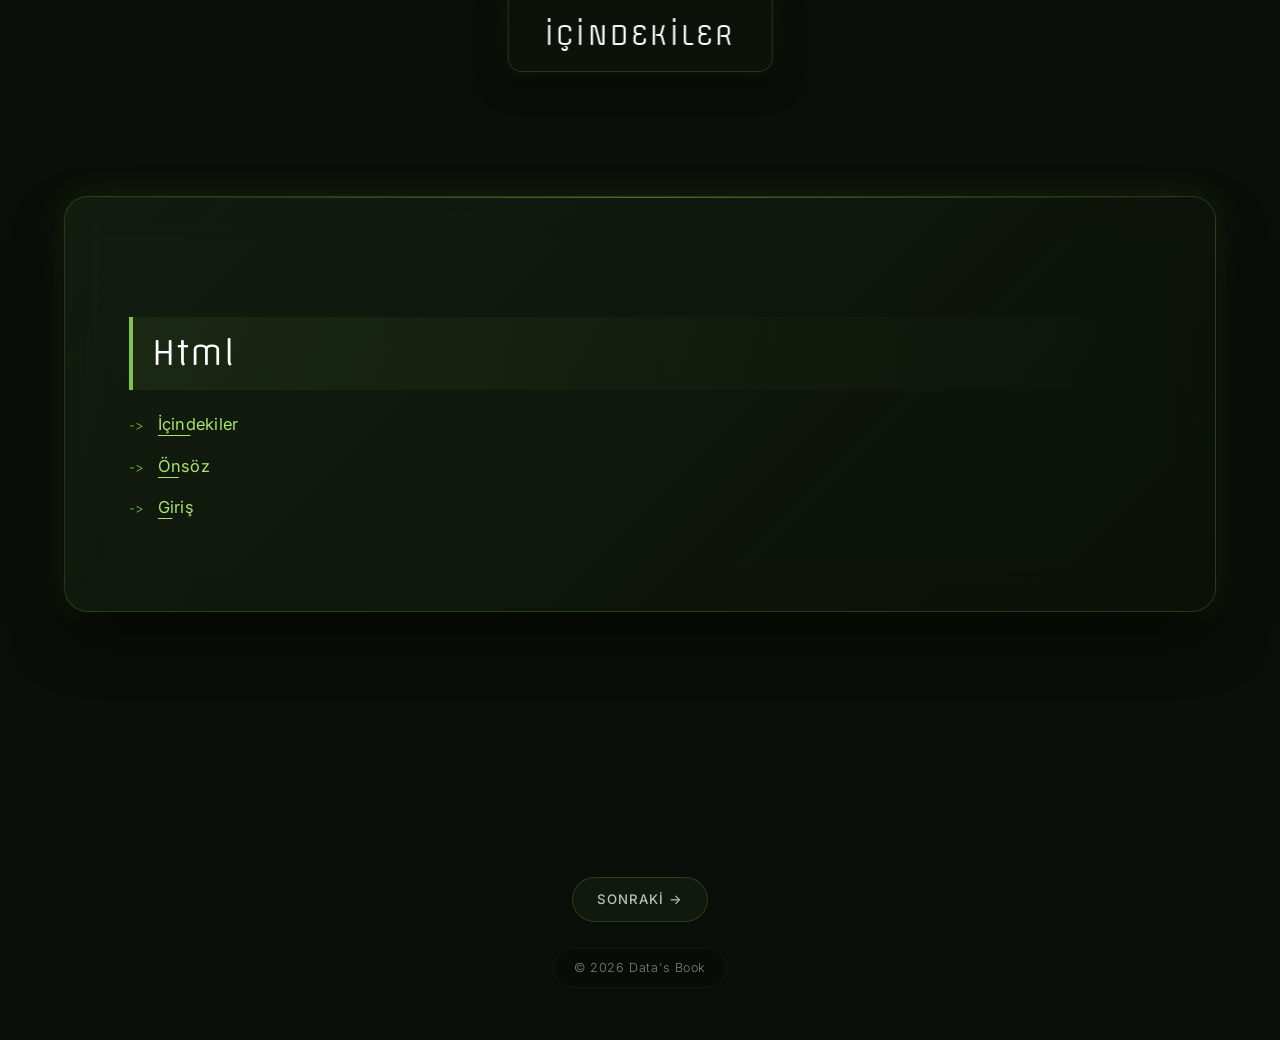
==== Lessons/1 Web İçindekiler.html @ 658756f6 "feat: The foundations of the project feat: Home page added" ====
<!DOCTYPE html>
<html lang="tr">
<head>
    <meta charset="UTF-8">
    <meta name="viewport" content="width=device-width, initial-scale=1.0">
    <title>Data's Book on Web</title>

    <link rel="icon" type="image/x-icon" href="../Sources/favicon.svg">

    <script src="../Sources/JS/setBackgroundMedia.js"></script>

    <link rel="stylesheet" href="../Sources/JS/hljs/atom-one-dark.css">
    <script src="../Sources/JS/hljs/highlight.min.js">
        window.onload = function() {
            hljs.highlightAll();
        };
    </script>

    <link rel="stylesheet" href="../Sources/CSS/main.css">
</head>
<body>
    <h1>İçindekiler</h1>

    <div style="height: 100px;"></div>
    
    <div id="mainDiv">
        <h2>Html</h2>
        <ul>
            <li><a href="./1 Web İçindekiler.html">İçindekiler</a></li>
            <li><a href="./2 Web Önsöz.html">Önsöz</a></li>
            <li><a href="./3 Web Giriş.html">Giriş</a></li>
        </ul>
    </div>

    <div style="height: 100px;"></div>

    <footer>
        <div>
            <a href="./2 Web Önsöz.html" style="cursor:pointer;">
                Sonraki &rarr;
            </a>
        </div>
        <div>
            <p>&copy; 2026 Data's Book</p>
        </div>
    </footer>
</body>
</html>

<!-- Muhammet Enes nam-ı diğer Data Delete tarafından sevgi ile yapıldı <3 -->
---- Sources/CSS/main.css ----
@import url('https://fonts.googleapis.com/css2?family=Inter:wght@300;400;500;600;700&family=JetBrains+Mono:wght@400;500&family=Offside&display=swap');

/* ── Modern Design Tokens ─────────────────────────────────── */
:root {
color-scheme: dark;

/* Color Palette - Cyber Emerald Theme */
--clr-accent-raw: 130, 196, 69;
--clr-accent: rgb(var(--clr-accent-raw));
--clr-accent-bright: #a8e66b;
--clr-accent-glow: rgba(var(--clr-accent-raw), 0.35);
--clr-accent-soft: rgba(var(--clr-accent-raw), 0.08);
--clr-accent-border: rgba(var(--clr-accent-raw), 0.22);

--clr-bg-main: #0a0e08;
--clr-surface: rgba(18, 26, 15, 0.75);
--clr-surface-card: rgba(25, 36, 21, 0.55);

--clr-text-main: #f0f4ed;
--clr-text-muted: #b8c4b2;
--clr-text-dim: #7a8873;

/* Fonts */
--font-heading: "Offside", Georgia, serif;
--font-body: "Inter", system-ui, -apple-system, sans-serif;
--font-mono: "JetBrains Mono", "SF Mono", monospace;

/* Radius & Shadows */
--radius-sm: 8px;
--radius-md: 14px;
--radius-lg: 24px;
--radius-pill: 9999px;

--shadow-glass: 0 30px 60px -12px rgba(0, 0, 0, 0.56), 0 18px 36px -18px rgba(0, 0, 0, 0.7);
--shadow-glow: 0 0 35px rgba(var(--clr-accent-raw), 0.15);

/* Transitions */
--ease-out-expo: cubic-bezier(0.16, 1, 0.3, 1);
--transition-fast: 200ms var(--ease-out-expo);
--transition-normal: 350ms var(--ease-out-expo);


}

/* ── Reset & Core Settings ───────────────────────────────── */
*, *::before, *::after {
box-sizing: border-box;
margin: 0;
padding: 0;
}

html {
scroll-behavior: smooth;
scrollbar-color: var(--clr-accent-border) transparent;
scrollbar-width: thin;
}

body {
min-height: 100vh;
background-color: var(--clr-bg-main);
background-image:
radial-gradient(circle at 50% 0%, rgba(var(--clr-accent-raw), 0.12), transparent 50%),
url("../../Media/image/depressiveData.png");
background-repeat: no-repeat;
background-size: cover;
background-position: center;
background-attachment: fixed;
color: var(--clr-text-main);
font-family: var(--font-body);
font-weight: 300;
font-size: 1rem;
line-height: 1.8;
letter-spacing: 0.015em;
-webkit-font-smoothing: antialiased;
-moz-osx-font-smoothing: grayscale;
}

::selection {
color: #0d120a;
background: var(--clr-accent-bright);
}

/* ── Custom Scrollbar ────────────────────────────────────── */
::-webkit-scrollbar {
width: 8px;
height: 8px;
}
::-webkit-scrollbar-track {
background: rgba(10, 14, 8, 0.6);
}
::-webkit-scrollbar-thumb {
background: rgba(var(--clr-accent-raw), 0.3);
border-radius: var(--radius-pill);
border: 2px solid transparent;
background-clip: padding-box;
}
::-webkit-scrollbar-thumb:hover {
background: var(--clr-accent);
}

/* ── Video Background ────────────────────────────────────── */
.video-container {
position: fixed;
inset: 0;
overflow: hidden;
z-index: -1;
background: var(--clr-bg-main);
pointer-events: none;
}

#arkaplanVideo {
width: 100%;
height: 100%;
object-fit: cover;
filter: brightness(0.3) saturate(0.85) contrast(1.1);
}

/* ── Main Glassmorphism Container ────────────────────────── */
#mainDiv {
position: relative;
z-index: 1;
width: min(90%, 1300px);
margin: 6rem auto 3rem;
padding: clamp(2rem, 5vw, 4.5rem);
background: linear-gradient(
135deg,
rgba(22, 32, 18, 0.8) 0%,
rgba(12, 18, 10, 0.7) 100%
);
border: 1px solid var(--clr-accent-border);
border-radius: var(--radius-lg);
backdrop-filter: blur(24px) saturate(1.4);
-webkit-backdrop-filter: blur(24px) saturate(1.4);
box-shadow: var(--shadow-glass), var(--shadow-glow);
overflow: hidden;
}

#mainDiv::before {
content: "";
position: absolute;
top: 0;
left: 0;
right: 0;
height: 1px;
background: linear-gradient(
90deg,
transparent,
rgba(var(--clr-accent-raw), 0.5),
transparent
);
}

/* ── Floating Header (h1) ────────────────────────────────── */
h1 {
font-family: var(--font-heading);
font-size: clamp(1.1rem, 2.5vw, 1.75rem);
font-weight: 400;
letter-spacing: 0.08em;
text-align: center;
color: #ffffff;
text-transform: uppercase;

position: fixed;
left: 50%;
top: 0;
transform: translateX(-50%);
z-index: 100;

padding: 0.65rem 2.25rem;
white-space: nowrap;

background: rgba(14, 20, 11, 0.82);
border: 1px solid var(--clr-accent-border);
border-top: none;
border-radius: 0 0 var(--radius-md) var(--radius-md);
backdrop-filter: blur(20px);
-webkit-backdrop-filter: blur(20px);

box-shadow: 
    0 10px 30px rgba(0, 0, 0, 0.5),
    0 0 20px rgba(var(--clr-accent-raw), 0.12);
animation: floatBreath 6s ease-in-out infinite;


}

@keyframes floatBreath {
0%, 100% {
box-shadow: 0 10px 30px rgba(0, 0, 0, 0.5), 0 0 15px rgba(var(--clr-accent-raw), 0.1);
border-color: var(--clr-accent-border);
}
50% {
box-shadow: 0 12px 35px rgba(0, 0, 0, 0.6), 0 0 30px rgba(var(--clr-accent-raw), 0.28);
border-color: rgba(var(--clr-accent-raw), 0.45);
}
}

/* ── Section Headings (h2, h3) ───────────────────────────── */
h2, h3 {
font-family: var(--font-heading);
font-weight: 400;
color: #ffffff;
margin-top: 3.5rem;
margin-bottom: 1.25rem;
scroll-margin-top: 6rem;
display: flex;
align-items: center;
}

h2 {
font-size: clamp(1.4rem, 3.5vw, 2.1rem);
letter-spacing: 0.03em;
padding-left: 1.2rem;
border-left: 4px solid var(--clr-accent);
background: linear-gradient(90deg, rgba(var(--clr-accent-raw), 0.08), transparent);
padding-top: 0.4rem;
padding-bottom: 0.4rem;
border-radius: 0 var(--radius-sm) var(--radius-sm) 0;
}

h3 {
font-size: clamp(1.15rem, 2.5vw, 1.45rem);
letter-spacing: 0.04em;
color: var(--clr-accent-bright);
margin-left: 1.5rem;
padding-left: 1rem;
border-left: 2px solid var(--clr-accent-border);
}

/* ── Generic Body Text (pre without ID) ───────────────────── */
pre:not(#codeh2):not(#codeh3) {
font-family: var(--font-body);
font-size: 1.025rem;
font-weight: 300;
line-height: 1.85;
color: var(--clr-text-muted);
margin-bottom: 1.5rem;
word-break: break-word;
white-space: pre-wrap;
background: var(--clr-surface-card);
padding: 1.25rem 1.5rem;
border-radius: var(--radius-md);
border: 1px solid rgba(255, 255, 255, 0.04);
}

#preh2 { text-indent: 1em; }
#preh3 { margin-left: 2rem; text-indent: 1em; }

/* ── Inline Code Styling ──────────────────────────────────── */
code {
font-family: var(--font-mono);
font-size: 0.88em;
background: var(--clr-accent-soft);
color: var(--clr-accent-bright);
padding: 0.2em 0.5em;
border-radius: var(--radius-sm);
border: 1px solid var(--clr-accent-border);
}

/* ── Modern macOS-Style Code Windows (#codeh2 & #codeh3) ─── */
#codeh2, #codeh3 {
position: relative;
display: block;
margin-bottom: 2rem;
padding: 3.25rem 1.5rem 1.5rem 1.5rem;
background: rgba(12, 17, 10, 0.92);
border: 1px solid var(--clr-accent-border);
border-radius: var(--radius-md);
box-shadow: 0 16px 40px rgba(0, 0, 0, 0.5);
overflow: hidden;
outline: none;
transition: max-height 0.4s var(--ease-out-expo), border-color 0.3s ease, box-shadow 0.3s ease;
max-height: 1200px;
}

#codeh3 { margin-left: 2em; }

/* Dosya adı başlık çubuğu (span) */
#codeh2 > span, #codeh3 > span {
position: absolute;
top: 0;
left: 0;
right: 0;
height: 2.5rem;
background: rgba(20, 28, 17, 0.95);
border-bottom: 1px solid rgba(130, 196, 69, 0.15);
font-family: var(--font-mono);
font-size: 0.8rem;
color: var(--clr-accent-bright);
line-height: 2.5rem;
padding-left: 1.25rem;
letter-spacing: 0.05em;
user-select: none;
display: flex;
align-items: center;
}

#codeh2::after, #codeh3::after {
content: "";
position: absolute;
top: 0.85rem;
right: 1.25rem;
width: 12px;
height: 12px;
border-radius: 50%;
background-color: #27c93f;
box-shadow:
-20px 0 0 #ffbd2e,
-40px 0 0 #ff5f56;
z-index: 10;
cursor: pointer;
transition: transform 0.2s ease, filter 0.2s ease;
}

#codeh2:hover::after, #codeh3:hover::after {
filter: brightness(1.2);
transform: scale(1.1);
}

/* İçerideki  etiketi */
#codeh2 code, #codeh3 code {
display: block;
font-family: var(--font-mono);
font-size: 0.9rem;
color: #d2ffab;
line-height: 1.6;
white-space: pre-wrap;
word-break: break-word;
background: transparent;
padding: 0;
border: none;
box-shadow: none;
transition: opacity 0.25s ease, transform 0.25s ease;
opacity: 1;
transform: translateY(0);
}

/* Kapalı Durum (Collapsed State) */
#codeh2.collapsed, #codeh3.collapsed {
max-height: 2.5rem;
border-color: rgba(130, 196, 69, 0.15);
box-shadow: 0 4px 15px rgba(0, 0, 0, 0.3);
}

#codeh2.collapsed code, #codeh3.collapsed code {
opacity: 0;
transform: translateY(-10px);
pointer-events: none;
}

/* ── Lists ───────────────────────────────────────────────── */
ul {
list-style: none;
margin-bottom: 1.5rem;
}

li {
font-family: var(--font-body);
font-size: 1.025rem;
color: var(--clr-text-muted);
margin-bottom: 0.75rem;
padding-left: 1.75em;
position: relative;
word-break: break-word;
transition: color var(--transition-fast);
}

li::before {
content: "->";
position: absolute;
left: 0;
top: 4px;
color: var(--clr-accent);
font-size: 0.8em;
}

li:hover {
color: var(--clr-text-main);
}

#listh3 { margin-left: 2em; }

/* ── Media Elements ──────────────────────────────────────── */
#divh2Img, #divh3Img,
#divh2Vid, #divh3Vid {
margin-bottom: 2rem;
}

#divh2Img, #divh2Vid { margin-left: 2em; }
#divh3Img, #divh3Vid { margin-left: 4em; }

#divh2Img img, #divh3Img img,
#divh2Vid video, #divh3Vid video {
display: block;
max-width: 100%;
height: auto;
border-radius: var(--radius-md);
border: 1px solid var(--clr-accent-border);
background: rgba(0, 0, 0, 0.4);
box-shadow: 0 16px 40px rgba(0, 0, 0, 0.5);
transition: transform var(--transition-normal), box-shadow var(--transition-normal), border-color var(--transition-normal);
}

#divh2Img img:hover, #divh3Img img:hover,
#divh2Vid video:hover, #divh3Vid video:hover {
border-color: rgba(var(--clr-accent-raw), 0.6);
box-shadow: 0 20px 50px rgba(0, 0, 0, 0.6), 0 0 30px rgba(var(--clr-accent-raw), 0.2);
transform: translateY(-4px) scale(1.01);
}

/* ── Tables ──────────────────────────────────────────────── */
#tableh2, #tableh3 {
font-family: var(--font-body);
font-size: 0.925rem;
color: var(--clr-text-muted);
width: max-content;
max-width: 100%;
margin-bottom: 2rem;
border-collapse: separate;
border-spacing: 0;
border: 1px solid var(--clr-accent-border);
border-radius: var(--radius-md);
background: var(--clr-surface-card);
overflow: hidden;
box-shadow: 0 12px 30px rgba(0, 0, 0, 0.3);
}

#tableh2 { margin-left: 2em; }
#tableh3 { margin-left: 4em; }

#tableh2 th, #tableh3 th {
background: rgba(var(--clr-accent-raw), 0.12);
color: var(--clr-accent-bright);
font-weight: 600;
letter-spacing: 0.06em;
text-transform: uppercase;
font-size: 0.8rem;
padding: 0.85rem 1.5rem;
border-bottom: 1px solid var(--clr-accent-border);
text-align: center;
}

#tableh2 td, #tableh3 td {
padding: 0.75rem 1.5rem;
border-bottom: 1px solid rgba(255, 255, 255, 0.04);
text-align: center;
transition: background var(--transition-fast);
}

#tableh2 tr:last-child td, #tableh3 tr:last-child td {
border-bottom: none;
}

#tableh2 tr:hover td, #tableh3 tr:hover td {
background: rgba(var(--clr-accent-raw), 0.08);
color: #ffffff;
}

/* ── Links ───────────────────────────────────────────────── */
a {
color: var(--clr-accent-bright);
text-decoration: none;
font-weight: 400;
position: relative;
padding-bottom: 2px;
transition: color var(--transition-fast);
}

a::after {
content: "";
position: absolute;
bottom: 0;
left: 0;
width: 100%;
height: 1px;
background: var(--clr-accent-bright);
transform: scaleX(0.4);
transform-origin: left;
transition: transform var(--transition-fast), background var(--transition-fast);
}

a:hover {
color: #ffffff;
}

a:hover::after {
transform: scaleX(1);
background: var(--clr-accent);
}

/* ── Scientific Quotes ──────────────────────────────────── */
blockquote.scientific-quote {
font-family: var(--font-heading);
font-size: 1.125rem;
font-style: italic;
line-height: 1.85;
color: var(--clr-text-main);
background: linear-gradient(
135deg,
rgba(var(--clr-accent-raw), 0.08) 0%,
rgba(255, 255, 255, 0.01) 100%
);
border: 1px solid var(--clr-accent-border);
border-left: 4px solid var(--clr-accent);
border-radius: var(--radius-md);
padding: 1.75rem 2rem;
margin: 2.25rem 0 2.25rem 2em;
backdrop-filter: blur(12px);
-webkit-backdrop-filter: blur(12px);
box-shadow: 0 15px 35px rgba(0, 0, 0, 0.35);
transition: all var(--transition-normal);
}

blockquote.scientific-quote:hover {
border-left-color: var(--clr-accent-bright);
border-color: rgba(var(--clr-accent-raw), 0.4);
transform: translateY(-2px);
box-shadow: 0 20px 40px rgba(0, 0, 0, 0.4), 0 0 20px rgba(var(--clr-accent-raw), 0.1);
}

blockquote.scientific-quote cite {
display: block;
font-family: var(--font-body);
font-size: 0.85rem;
font-weight: 600;
font-style: normal;
letter-spacing: 0.1em;
text-transform: uppercase;
color: var(--clr-accent-bright);
margin-top: 1.25rem;
text-align: right;
}

blockquote.scientific-quote cite span {
display: block;
font-size: 0.75rem;
color: var(--clr-text-dim);
font-weight: 300;
margin-top: 0.25rem;
}

/* ── Footer ──────────────────────────────────────────────── */
footer {
color: var(--clr-text-dim);
text-align: center;
padding: 3rem 0 2rem;
margin-top: 4rem;
}

footer div {
margin-bottom: 1.25rem;
}

footer div a {
display: inline-flex;
align-items: center;
justify-content: center;
color: var(--clr-text-muted);
border: 1px solid var(--clr-accent-border);
padding: 0.6rem 1.5rem;
margin: 0.35rem;
border-radius: var(--radius-pill);
font-family: var(--font-body);
font-size: 0.825rem;
font-weight: 500;
letter-spacing: 0.08em;
text-transform: uppercase;
background: var(--clr-surface-card);
backdrop-filter: blur(8px);
transition: all var(--transition-fast);
}

footer div a::after {
display: none;
}

footer div a:hover {
background: var(--clr-accent);
color: #0d120a;
border-color: var(--clr-accent);
box-shadow: 0 0 20px rgba(var(--clr-accent-raw), 0.4);
transform: translateY(-3px);
}

footer div p {
margin: 1.25rem auto 0;
font-size: 0.78rem;
font-family: var(--font-body);
font-weight: 300;
color: var(--clr-text-dim);
letter-spacing: 0.05em;
width: max-content;
padding: 0.5rem 1.25rem;
border: 1px solid rgba(255, 255, 255, 0.05);
border-radius: var(--radius-pill);
background: rgba(0, 0, 0, 0.2);
}

/* ── Responsive Design ────────────────────────────────────── */
@media screen and (max-width: 768px) {
#mainDiv {
width: 100%;
margin-top: 4rem;
padding: 4rem 1.25rem 2.5rem;
border-radius: 0;
border-left: none;
border-right: none;
}

h1 {
    max-width: 95%;
    padding: 0.55rem 1.25rem;
    font-size: 0.95rem;
}

h2, h3, #preh2, #preh3, #codeh2, #codeh3, #listh3,
#divh2Img, #divh3Img, #divh2Vid, #divh3Vid,
#tableh2, #tableh3, blockquote.scientific-quote {
    margin-left: 0;
}

#tableh2, #tableh3 {
    display: block;
    overflow-x: auto;
    white-space: nowrap;
}

blockquote.scientific-quote {
    padding: 1.25rem;
}

footer div a {
margin: 0.25rem 0;
padding: 0.5rem;
font-size: 0.8rem;
}

footer div p {
margin: 0.3rem 1rem;
}
}

@media screen and (max-width: 480px) {
footer div a {
width: 100%;
margin: 0.25rem 0;
}
}
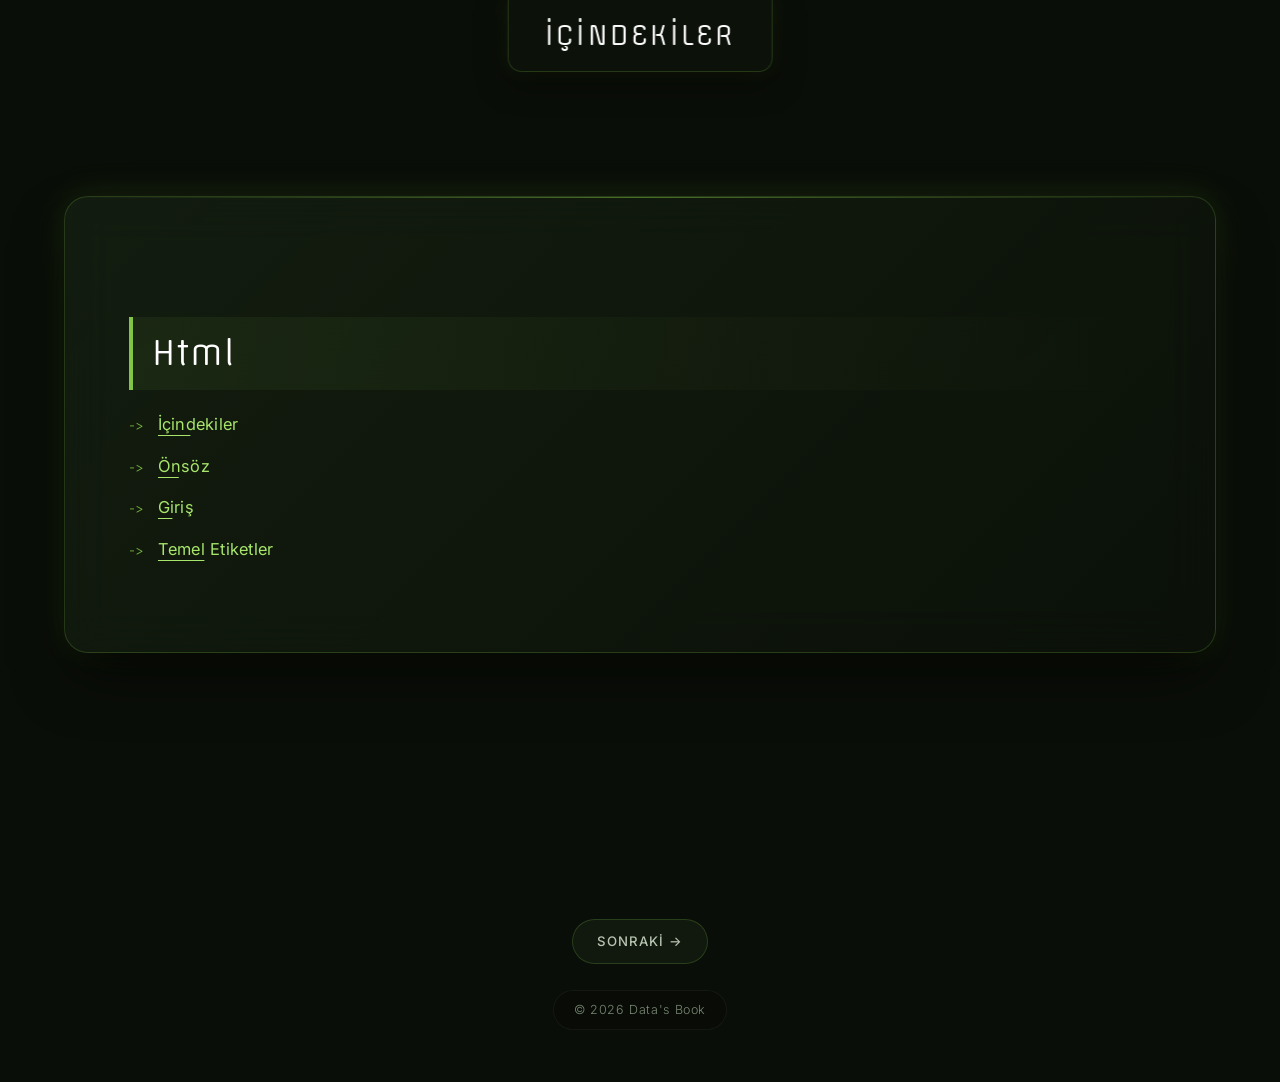
==== commit 10dedf1c: "feat: The basic tags page has been added" ====
--- a/Lessons/1 Web İçindekiler.html
+++ b/Lessons/1 Web İçindekiler.html
@@ -29,6 +29,7 @@
             <li><a href="./1 Web İçindekiler.html">İçindekiler</a></li>
             <li><a href="./2 Web Önsöz.html">Önsöz</a></li>
             <li><a href="./3 Web Giriş.html">Giriş</a></li>
+            <li><a href="./4 Web Temel Etiketler.html">Temel Etiketler</a></li>
         </ul>
     </div>
 
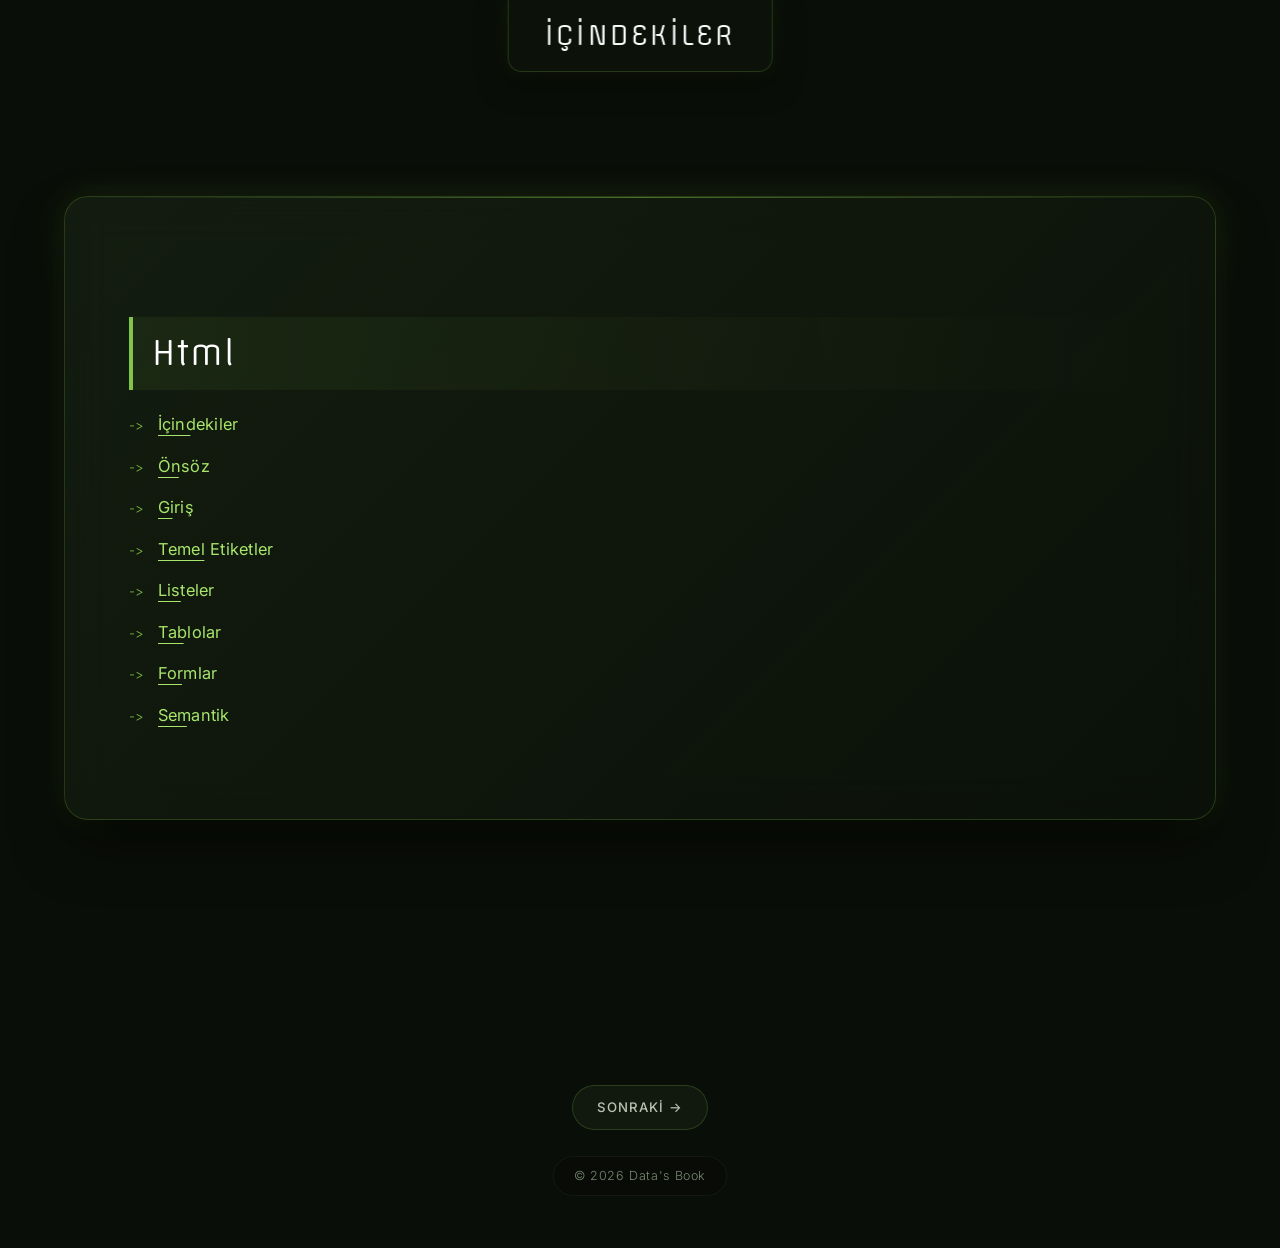
==== commit 26d7593a: "feat: Lists, tables, forms and semantic pages have been added" ====
--- a/Lessons/1 Web İçindekiler.html
+++ b/Lessons/1 Web İçindekiler.html
@@ -30,6 +30,10 @@
             <li><a href="./2 Web Önsöz.html">Önsöz</a></li>
             <li><a href="./3 Web Giriş.html">Giriş</a></li>
             <li><a href="./4 Web Temel Etiketler.html">Temel Etiketler</a></li>
+            <li><a href="./5 Web Listeler.html">Listeler</a></li>
+            <li><a href="./6 Web Tablolar.html">Tablolar</a></li>
+            <li><a href="./7 Web Formlar.html">Formlar</a></li>
+            <li><a href="./8 Web Semantik.html">Semantik</a></li>
         </ul>
     </div>
 
--- a/Sources/CSS/main.css
+++ b/Sources/CSS/main.css
@@ -270,7 +270,6 @@
 overflow: hidden;
 outline: none;
 transition: max-height 0.4s var(--ease-out-expo), border-color 0.3s ease, box-shadow 0.3s ease;
-max-height: 1200px;
 }
 
 #codeh3 { margin-left: 2em; }
